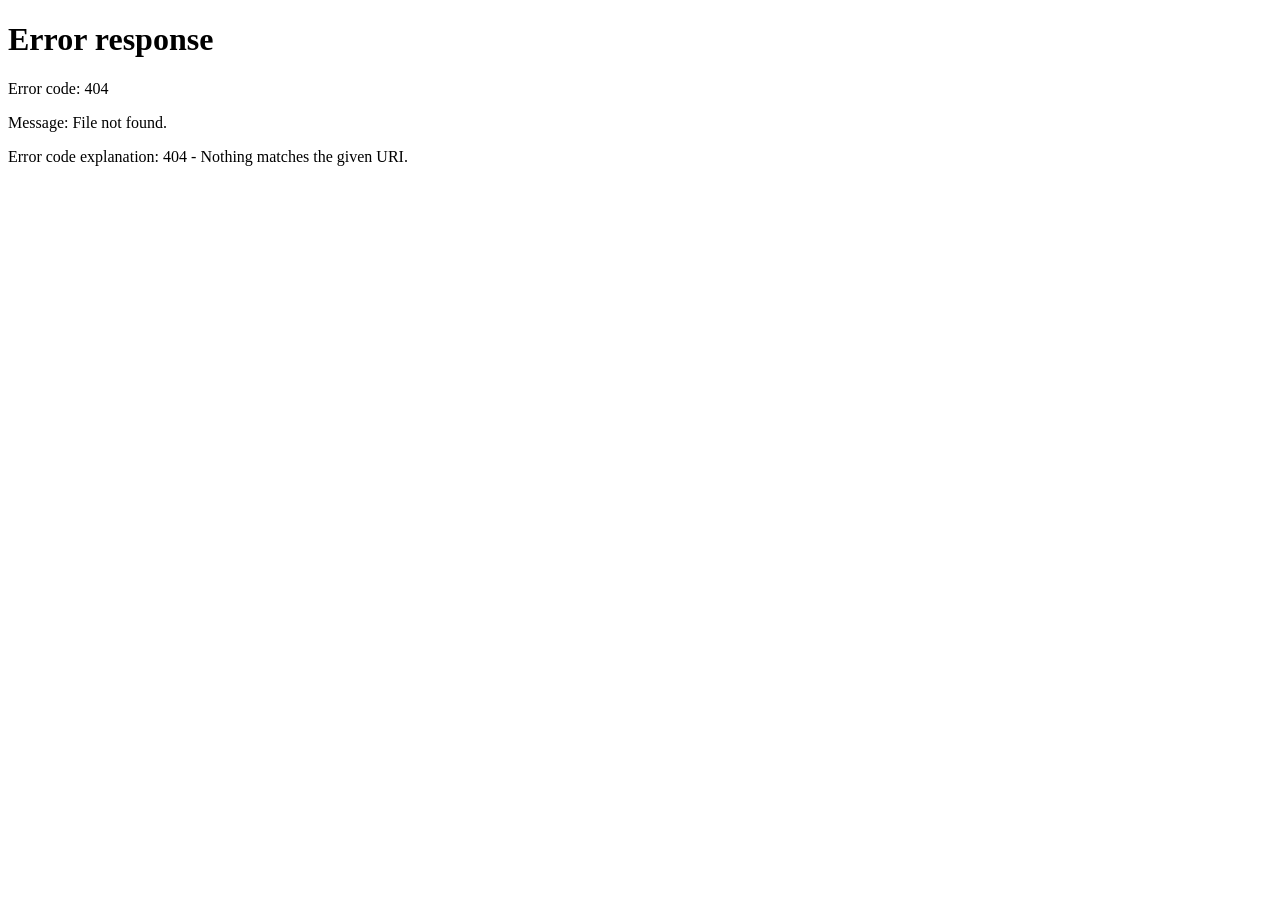
==== public/index.html @ 267ef16a "source repo import" ====
<!DOCTYPE html>
<html lang="zh-CN">
  <head>
    <meta charset="utf-8" />
    <meta name="viewport" content="width=device-width, initial-scale=1" />
    <title>临时邮箱</title>
    <!-- 运行时注入域名列表（从 env.MAIL_DOMAIN 解析），用于前端域名选择 -->
    <meta name="mail-domains" content="">
    <link rel="preload" href="/html/app.html" as="fetch" crossorigin>
    <meta http-equiv="Cache-Control" content="no-store, no-cache, must-revalidate" />
    <meta http-equiv="Pragma" content="no-cache" />
    <meta http-equiv="Expires" content="0" />
    <link rel="icon" href="favicon.svg" type="image/svg+xml" />
    <link rel="shortcut icon" href="favicon.svg" type="image/svg+xml" />
    <link rel="stylesheet" href="/css/app.css" />
    <link rel="stylesheet" href="/css/app-mobile.css" media="(max-width: 900px)" />
    <script src="/js/toast-utils.js"></script>
    <script src="/js/mock.js"></script>
    <!-- 提前内联保存 hash，保证最早阶段即可保留路由信息 -->
    <script>
      try{ if (location.hash){ sessionStorage.setItem('mf:preservedHash', location.hash); } }catch(_){ }
    </script>
    <script src="/js/auth-guard.js"></script>
    <script src="/js/app-router.js" defer></script>
  </head>
  <body>
    <div id="app"></div>
    <script>
      // 改进的路由守卫逻辑：优先使用 loading 页面进行权限检查，避免登录页闪屏
      (function() {
        try{
          // 检查是否是从其他页面导航过来（非地址栏直接访问）
          var isDirectAccess = !document.referrer || window.history.length <= 1;
          
          // 检查近期认证标记（10秒内）- 延长时间窗口以减少重复检查
          var ts = 0; 
          try{ ts = Number(sessionStorage.getItem('auth_checked_ts') || '0'); }catch(_){ }
          var recentlyChecked = ts && (Date.now() - ts) < 10000;
          
          // 如果最近已验证过，直接加载应用
          if (recentlyChecked && !isDirectAccess){
            var s1 = document.createElement('script'); 
            s1.type='module'; 
            s1.src='/js/app.js'; 
            document.body.appendChild(s1);
            try{ 
              if (window.matchMedia && window.matchMedia('(max-width: 900px)').matches){ 
                var sm1=document.createElement('script'); 
                sm1.type='module'; 
                sm1.src='/js/app-mobile.js'; 
                document.body.appendChild(sm1); 
              } 
            }catch(_){ }
            return;
          }
          
              // 地址栏直接访问或长时间未验证：先尝试快速判断是否已有登录 Cookie
          if (isDirectAccess){
            try{
              var hasCookie = document.cookie.split(';').some(function(c){ return c.trim().indexOf('iding-session=') === 0; });
              if (hasCookie){
                // 已有登录 Cookie：优化验证逻辑，减少不必要的登录页跳转
                const controller = new AbortController();
                const tid = setTimeout(function(){ try{ controller.abort(); }catch(_){ } }, 3000); // 延长超时时间到3秒
                fetch('/api/session', { headers:{'Cache-Control':'no-cache'}, signal: controller.signal, credentials: 'include' })
                  .then(function(r){
                    clearTimeout(tid);
                    if (!r || !r.ok) {
                      // 对于有cookie但验证失败的情况，直接加载应用让其内部处理
                      // 避免跳转到登录页造成页面闪烁
                      try{ sessionStorage.setItem('auth_checked','true'); sessionStorage.setItem('auth_checked_ts', String(Date.now())); }catch(_){ }
                      var s1=document.createElement('script'); s1.type='module'; s1.src='/js/app.js'; document.body.appendChild(s1);
                      try{ if (window.matchMedia && window.matchMedia('(max-width: 900px)').matches){ var sm=document.createElement('script'); sm.type='module'; sm.src='/js/app-mobile.js'; document.body.appendChild(sm); } }catch(_){ }
                      return;
                    }
                    return r.json();
                  })
                  .then(function(s){
                    if (!s) return; 
                    if (s.role === 'mailbox') { window.location.replace('/html/mailbox.html'); return; }
                    try{ sessionStorage.setItem('auth_checked','true'); sessionStorage.setItem('auth_checked_ts', String(Date.now())); }catch(_){ }
                    // 加载应用
                    var s1=document.createElement('script'); s1.type='module'; s1.src='/js/app.js'; document.body.appendChild(s1);
                    try{ if (window.matchMedia && window.matchMedia('(max-width: 900px)').matches){ var sm=document.createElement('script'); sm.type='module'; sm.src='/js/app-mobile.js'; document.body.appendChild(sm); } }catch(_){ }
                  })
                  .catch(function(){
                    // 网络错误时，如果有cookie就直接加载应用，让应用内部处理认证状态
                    // 这样避免了网络问题导致的不必要登录页跳转
                    try{ sessionStorage.setItem('auth_checked','true'); sessionStorage.setItem('auth_checked_ts', String(Date.now())); }catch(_){ }
                    var s1=document.createElement('script'); s1.type='module'; s1.src='/js/app.js'; document.body.appendChild(s1);
                    try{ if (window.matchMedia && window.matchMedia('(max-width: 900px)').matches){ var sm=document.createElement('script'); sm.type='module'; sm.src='/js/app-mobile.js'; document.body.appendChild(sm); } }catch(_){ }
                  });
                return;
              }
            }catch(_){ }
            // 显示 loading 界面，同时进行权限检查
            var loadingDiv = document.createElement('div');
            loadingDiv.innerHTML = '<div style="position:fixed;inset:0;display:flex;align-items:center;justify-content:center;background:#f8fafc;z-index:9999"><div style="text-align:center"><div style="font-size:3rem;margin-bottom:1rem">📧</div><div style="width:40px;height:40px;border:3px solid rgba(59,130,246,0.2);border-top:3px solid #3b82f6;border-radius:50%;animation:spin 1s linear infinite;margin:0 auto"></div><style>@keyframes spin{to{transform:rotate(360deg)}}</style></div></div>';
            document.body.appendChild(loadingDiv);
            
            // 并行进行权限检查
            const controller = new AbortController();
            const tid = setTimeout(function(){ try{ controller.abort(); }catch(_){ } }, 2500); // 延长超时到2.5秒
            fetch('/api/session', { 
              headers: { 'Cache-Control': 'no-cache' }, 
              signal: controller.signal,
              credentials: 'include'
            })
              .then(function(r){
                clearTimeout(tid);
                if (r && r.ok){
                  return r.json().then(function(s){
                    if (s && s.role === 'mailbox') { window.location.replace('/html/mailbox.html'); return null; }
                    return s;
                  });
                } else {
                  // 跳转到 loading 页面进行更完整的权限检查
                  window.location.replace('/templates/loading.html?redirect=/');
                  return null;
                }
              })
              .then(function(s){
                if (!s) return; 
                  try{ 
                    sessionStorage.setItem('auth_checked','true'); 
                    sessionStorage.setItem('auth_checked_ts', String(Date.now())); 
                  }catch(_){ }
                  // 移除 loading 界面
                  if (loadingDiv) loadingDiv.remove();
                  // 加载应用
                  var s = document.createElement('script');
                  s.type = 'module';
                  s.src = '/js/app.js';
                  document.body.appendChild(s);
                  try{ 
                    if (window.matchMedia && window.matchMedia('(max-width: 900px)').matches){ 
                      var sm=document.createElement('script'); 
                      sm.type='module'; 
                      sm.src='/js/app-mobile.js'; 
                      document.body.appendChild(sm);
                    } 
                  }catch(_){ }
              })
              .catch(function(){ 
                // 网络错误时跳转到 loading 页面
                window.location.replace('/templates/loading.html?redirect=/');
              });
          } else {
            // 非直接访问：快速权限检查
            var hasCookie = false;
            try{ hasCookie = document.cookie.split(';').some(function(c){ return c.trim().indexOf('iding-session=') === 0; }); }catch(_){ }
            
            const controller = new AbortController();
            const tid = setTimeout(function(){ try{ controller.abort(); }catch(_){ } }, 2000); // 延长超时到2秒
            fetch('/api/session', { 
              headers: { 'Cache-Control': 'no-cache' }, 
              signal: controller.signal,
              credentials: 'include'
            })
              .then(function(r){
                clearTimeout(tid);
                if (r && r.ok){
                  return r.json().then(function(s){
                    if (s && s.role === 'mailbox') { window.location.replace('/html/mailbox.html'); return null; }
                    return s;
                  });
                } else {
                  // 如果有cookie但验证失败，让应用内部处理而不是立即跳转到登录页
                  if (hasCookie) {
                    try{ sessionStorage.setItem('auth_checked','true'); sessionStorage.setItem('auth_checked_ts', String(Date.now())); }catch(_){ }
                    var s1 = document.createElement('script'); s1.type = 'module'; s1.src = '/js/app.js'; document.body.appendChild(s1);
                    try{ if (window.matchMedia && window.matchMedia('(max-width: 900px)').matches){ var sm=document.createElement('script'); sm.type='module'; sm.src='/js/app-mobile.js'; document.body.appendChild(sm); } }catch(_){ }
                    return null;
                  }
                  window.location.replace('/html/login.html');
                  return null;
                }
              })
              .then(function(s){
                if (!s) return; 
                try{ 
                  sessionStorage.setItem('auth_checked','true'); 
                  sessionStorage.setItem('auth_checked_ts', String(Date.now())); 
                }catch(_){ }
                var s1 = document.createElement('script');
                s1.type = 'module';
                s1.src = '/js/app.js';
                document.body.appendChild(s1);
                try{ 
                  if (window.matchMedia && window.matchMedia('(max-width: 900px)').matches){ 
                    var sm=document.createElement('script'); 
                    sm.type='module'; 
                    sm.src='/js/app-mobile.js'; 
                    document.body.appendChild(sm);
                  } 
                }catch(_){ }
              })
              .catch(function(){ 
                // 网络错误时，如果有cookie就直接加载应用
                if (hasCookie) {
                  try{ sessionStorage.setItem('auth_checked','true'); sessionStorage.setItem('auth_checked_ts', String(Date.now())); }catch(_){ }
                  var s1 = document.createElement('script'); s1.type = 'module'; s1.src = '/js/app.js'; document.body.appendChild(s1);
                  try{ if (window.matchMedia && window.matchMedia('(max-width: 900px)').matches){ var sm=document.createElement('script'); sm.type='module'; sm.src='/js/app-mobile.js'; document.body.appendChild(sm); } }catch(_){ }
                } else {
                  window.location.replace('/html/login.html'); 
                }
              });
          }
        }catch(_){ 
          window.location.replace('/templates/loading.html?redirect=/'); 
        }
      })();
    </script>
  </body>
  </html>
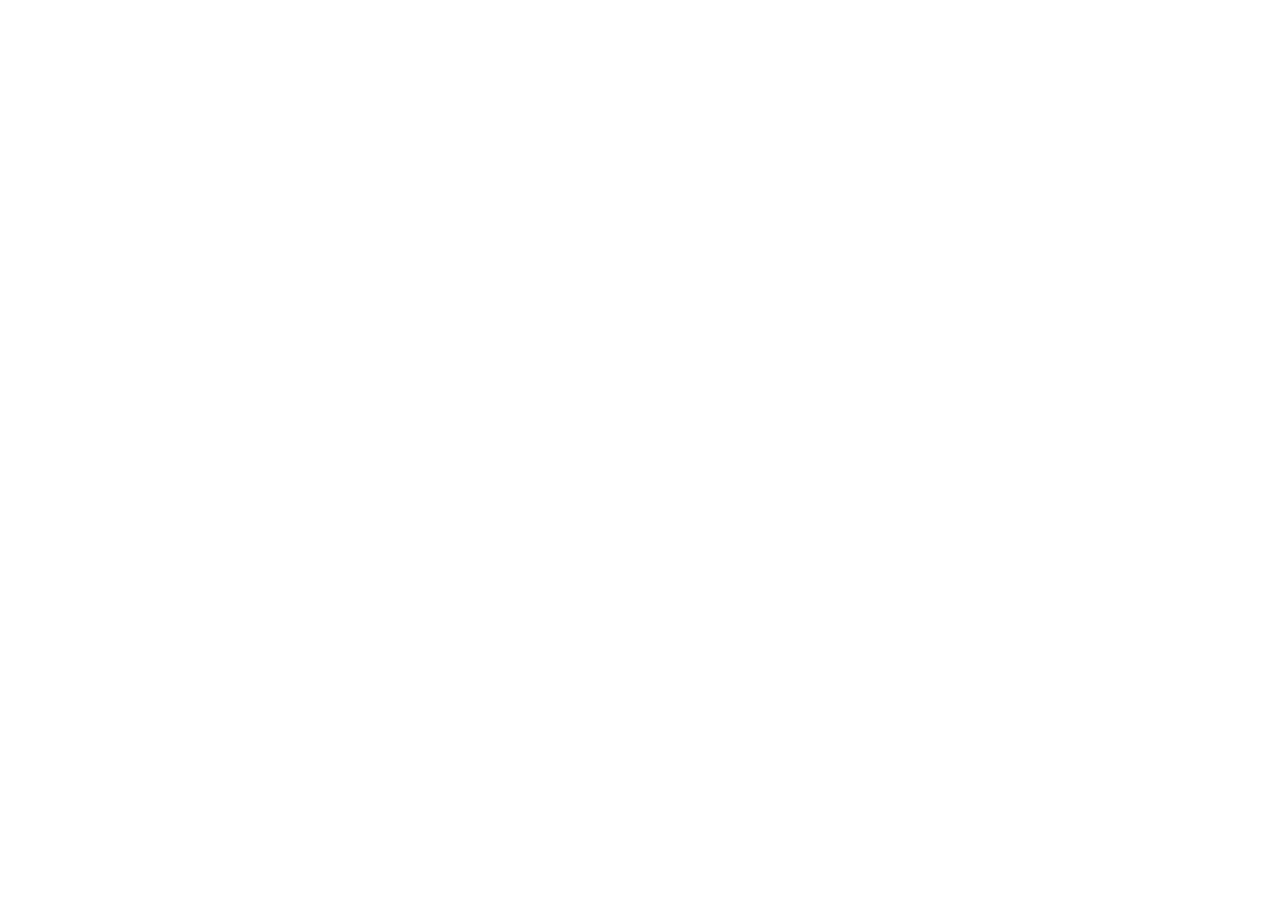
==== commit aeb038f3: "V4.9" ====
--- a/public/index.html
+++ b/public/index.html
@@ -1,6 +1,8 @@
 <!DOCTYPE html>
 <html lang="zh-CN">
   <head>
+    <meta http-equiv="Content-Security-Policy" content="default-src 'self'; script-src 'self'; style-src 'self' 'unsafe-inline'; frame-src 'self' blob:; img-src 'self' data: blob:;">
+
     <meta charset="utf-8" />
     <meta name="viewport" content="width=device-width, initial-scale=1" />
     <title>临时邮箱</title>
@@ -13,7 +15,7 @@
     <link rel="icon" href="favicon.svg" type="image/svg+xml" />
     <link rel="shortcut icon" href="favicon.svg" type="image/svg+xml" />
     <link rel="stylesheet" href="/css/app.css" />
-    <link rel="stylesheet" href="/css/app-mobile.css" media="(max-width: 900px)" />
+    <link rel="stylesheet" href="/css/app-mobile.css" media="(max-width: 900px)" media="(max-width: 900px)" />
     <script src="/js/toast-utils.js"></script>
     <script src="/js/mock.js"></script>
     <!-- 提前内联保存 hash，保证最早阶段即可保留路由信息 -->
@@ -22,7 +24,12 @@
     </script>
     <script src="/js/auth-guard.js"></script>
     <script src="/js/app-router.js" defer></script>
-  </head>
+  <script>
+    // F8: iOS Safari 100vh 修正
+    function setVh(){document.documentElement.style.setProperty('--vh',window.innerHeight*0.01+'px')}
+    setVh();window.addEventListener('resize',setVh);
+    </script>
+</head>
   <body>
     <div id="app"></div>
     <script>
@@ -211,6 +218,18 @@
         }
       })();
     </script>
-  </body>
+  <script>// F3: 離線狀態處理
+(function() {
+  const banner = document.createElement('div');
+  banner.id = 'offline-banner';
+  banner.style.cssText = 'display:none;position:fixed;top:0;left:0;right:0;z-index:10000;background:#ef4444;color:#fff;text-align:center;padding:8px;font-size:14px;';
+  banner.textContent = '⚠️ 网络连接已断开，部分功能不可用';
+  document.body?.appendChild(banner);
+
+  window.addEventListener('offline', () => { banner.style.display = 'block'; });
+  window.addEventListener('online', () => { banner.style.display = 'none'; });
+})();
+</script>
+</body>
   </html>
 
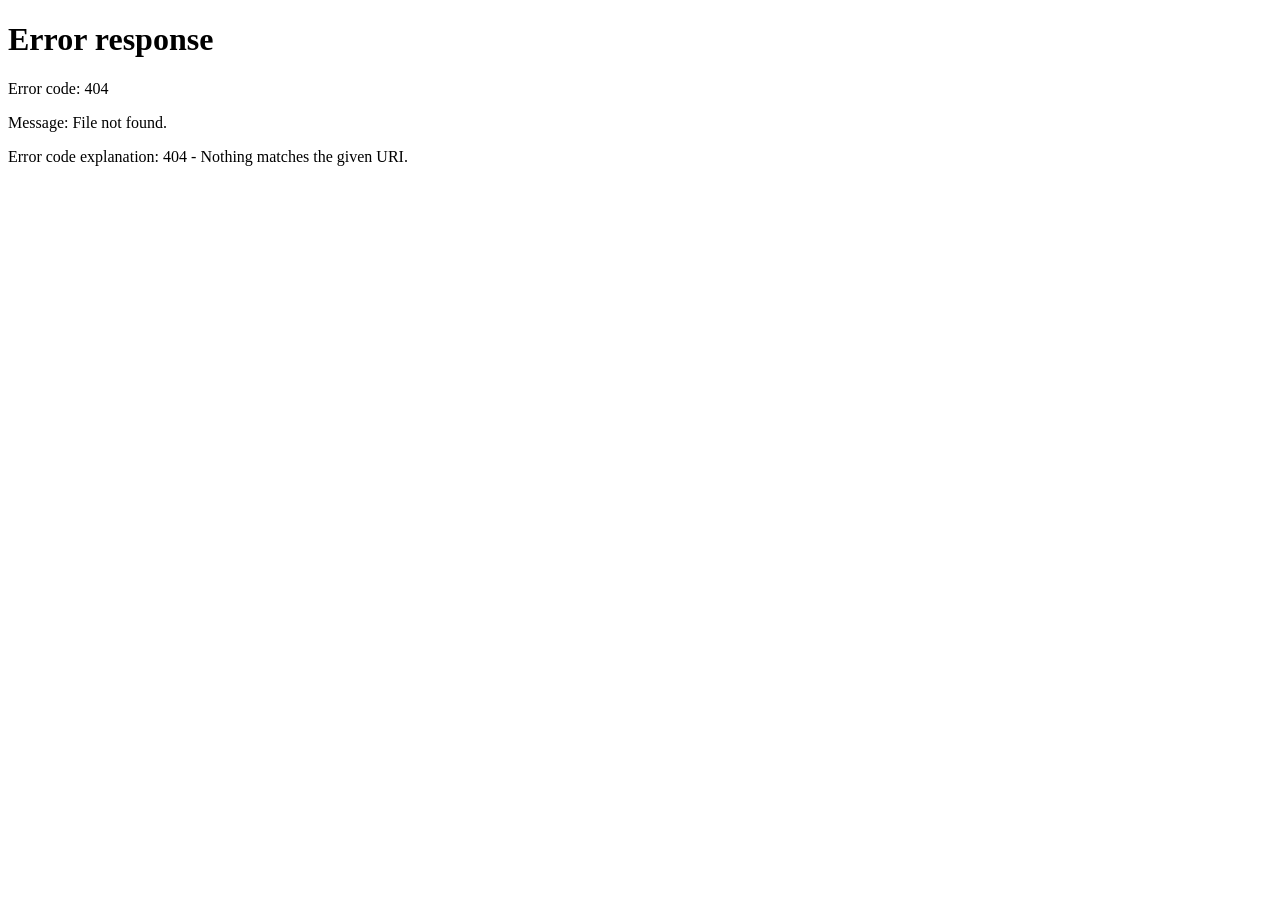
==== commit fb1e1fff: "V51" ====
--- a/public/index.html
+++ b/public/index.html
@@ -1,7 +1,7 @@
 <!DOCTYPE html>
 <html lang="zh-CN">
   <head>
-    <meta http-equiv="Content-Security-Policy" content="default-src 'self'; script-src 'self'; style-src 'self' 'unsafe-inline'; frame-src 'self' blob:; img-src 'self' data: blob:;">
+    <meta http-equiv="Content-Security-Policy" content="default-src 'self'; script-src 'self' 'unsafe-inline'; style-src 'self' 'unsafe-inline'; frame-src 'self' blob:; img-src 'self' data: blob:;">
 
     <meta charset="utf-8" />
     <meta name="viewport" content="width=device-width, initial-scale=1" />
